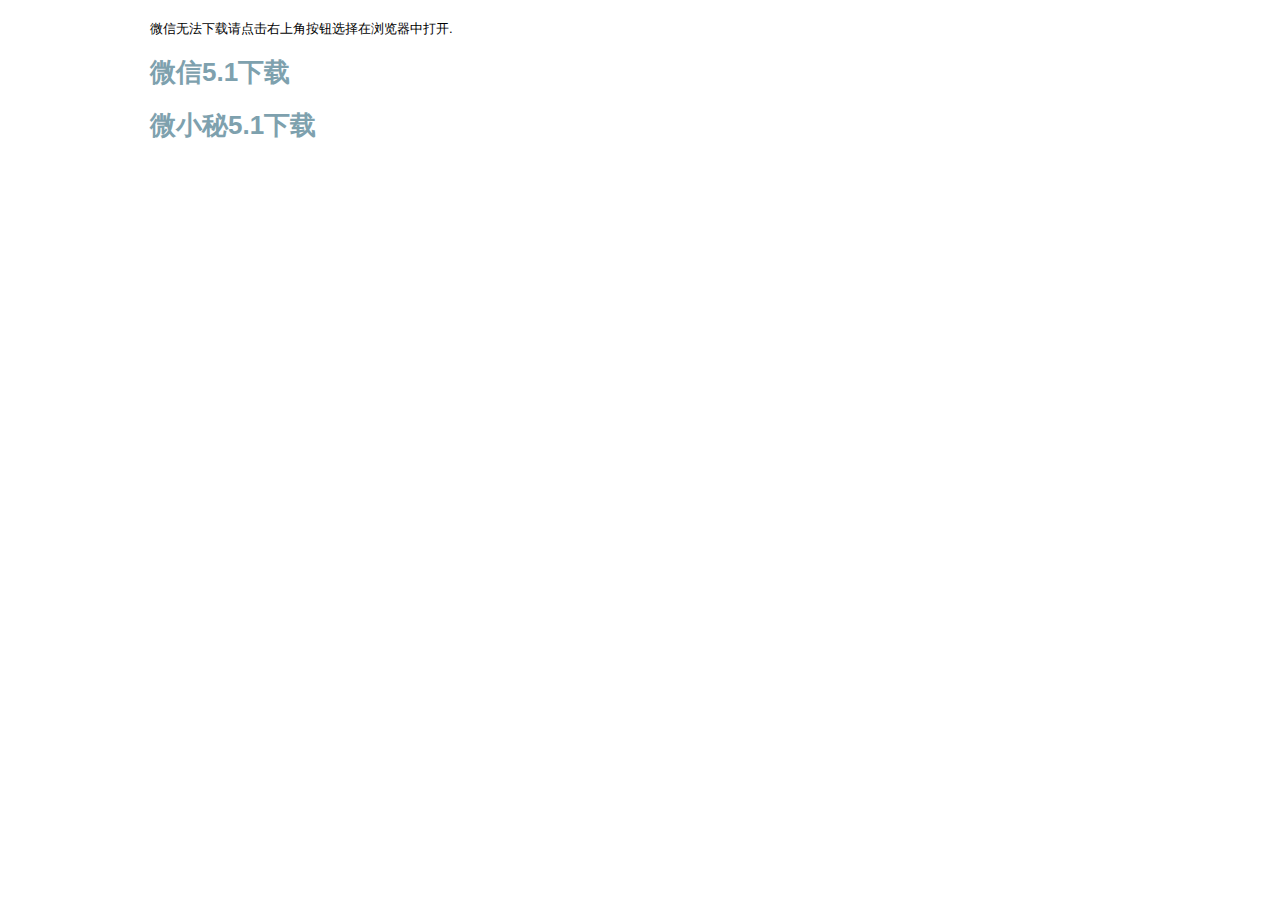
==== download.html @ 4519d23e "init repo" ====
<!DOCTYPE html>
<html>
<head lang="en">
    <meta charset="UTF-8">
    <title>微小秘介绍</title>
    <link rel="stylesheet" href="css/main.css"/>
</head>
<body>
<div class="wrapper download">
    <span>微信无法下载请点击右上角按钮选择在浏览器中打开.</span>
    <div>
        <a href="http://7xi8le.com1.z0.glb.clouddn.com/微信5.1.apk"><h1>微信5.1下载</h1></a>
    </div>
    <div>
        <a href="http://7xi8le.com1.z0.glb.clouddn.com/微小秘.apk"><h1>微小秘5.1下载</h1></a>
    </div>
</div>
</body>
</html>
---- css/main.css ----
body {
    width: 100%;
    margin: 0 auto;
    font: 13px "futura-pt", 'Microsoft YaHei', Helvetica, Arial, sans-serif;
    overflow-y: hidden;
}
body .wrapper {
    max-width: 980px;
    width: 90%;
    text-decoration: none;
    margin: 0 auto;
}
body a {
    color: #7ea1ae;
    text-decoration: none;
    font-weight: 500;
}

.hero {
    width: 100%;
}

.download {
    margin: 0 auto;
    padding: 20px;
    height: 100%;
    overflow-y: hidden;
}
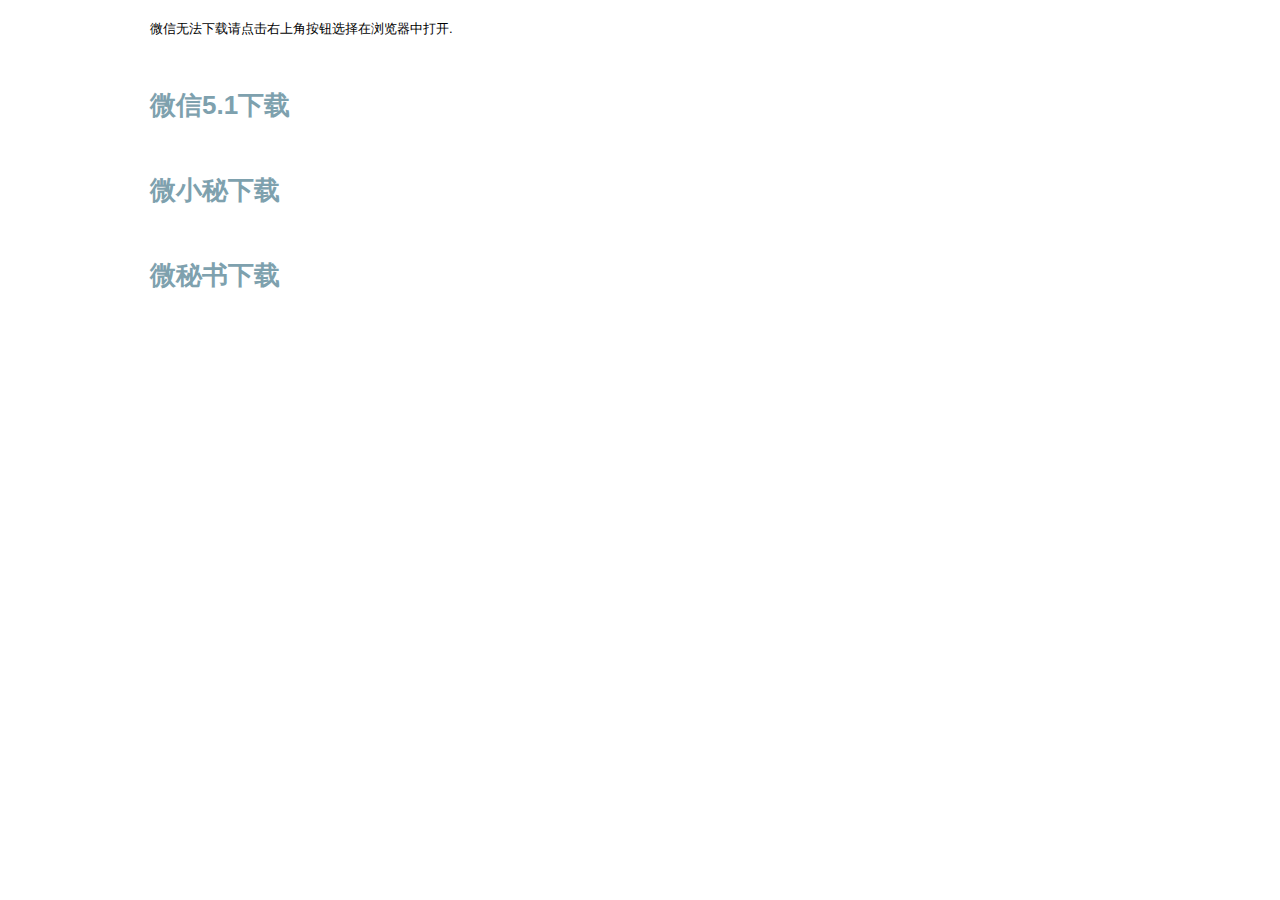
==== commit 990c54af: "add 1 more package" ====
--- a/download.html
+++ b/download.html
@@ -2,6 +2,8 @@
 <html>
 <head lang="en">
     <meta charset="UTF-8">
+    <meta http-equiv="X-UA-Compatible" content="IE=edge,chrome=1">
+    <meta name="viewport" content="width=device-width,initial-scale=1">
     <title>微小秘介绍</title>
     <link rel="stylesheet" href="css/main.css"/>
 </head>
@@ -12,7 +14,10 @@
         <a href="http://7xi8le.com1.z0.glb.clouddn.com/微信5.1.apk"><h1>微信5.1下载</h1></a>
     </div>
     <div>
-        <a href="http://7xi8le.com1.z0.glb.clouddn.com/微小秘.apk"><h1>微小秘5.1下载</h1></a>
+        <a href="http://7xi8le.com1.z0.glb.clouddn.com/微小秘.apk"><h1>微小秘下载</h1></a>
+    </div>
+    <div>
+        <a href="http://7xinu7.com1.z0.glb.clouddn.com/微秘书.apk"><h1>微秘书下载</h1></a>
     </div>
 </div>
 </body>
--- a/css/main.css
+++ b/css/main.css
@@ -2,7 +2,6 @@
     width: 100%;
     margin: 0 auto;
     font: 13px "futura-pt", 'Microsoft YaHei', Helvetica, Arial, sans-serif;
-    overflow-y: hidden;
 }
 body .wrapper {
     max-width: 980px;
@@ -25,4 +24,9 @@
     padding: 20px;
     height: 100%;
     overflow-y: hidden;
+}
+
+.download a {
+    display: block;
+    margin: 50px auto;
 }